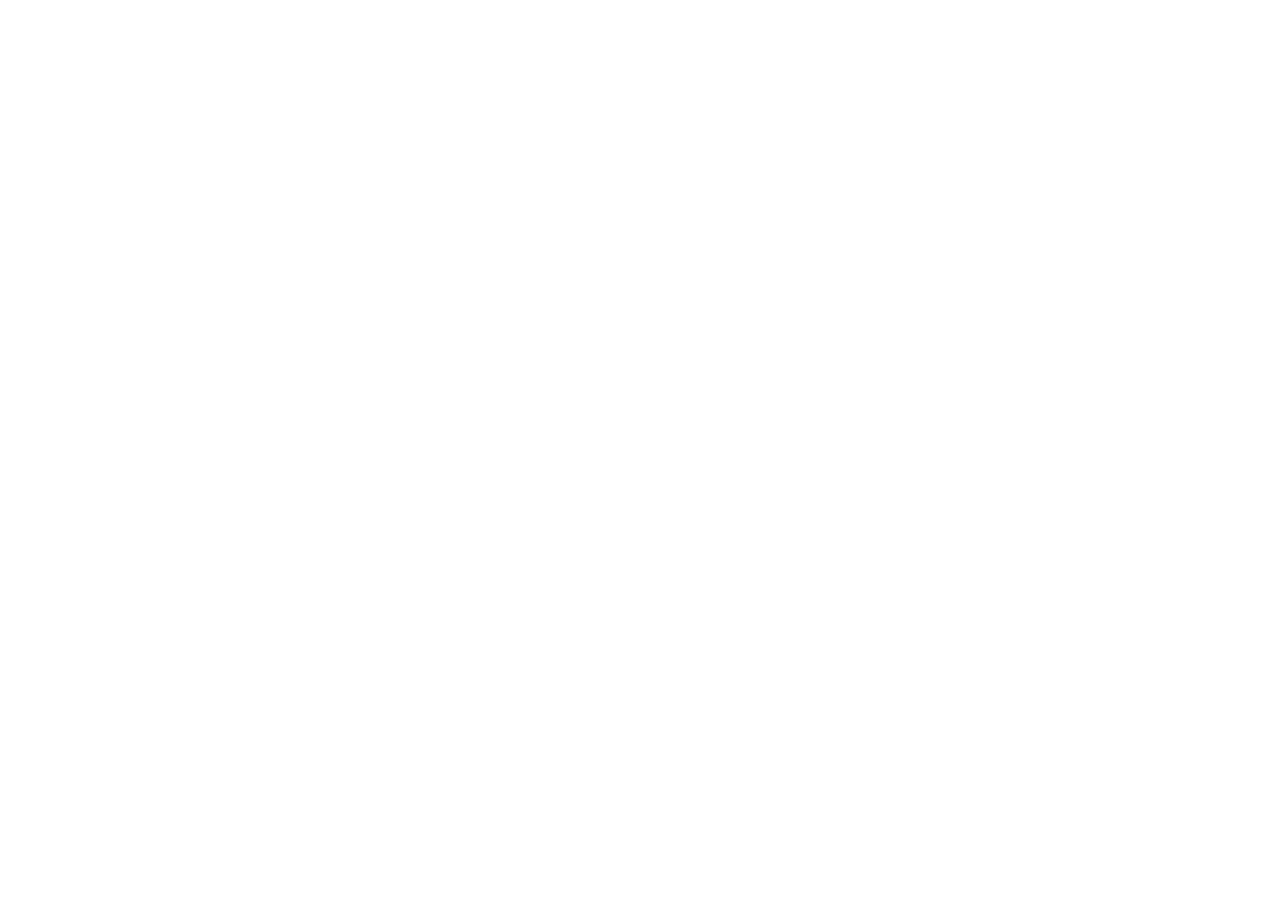
==== resume.html @ 632bc2c6 "Update resume.html" ====
<!DOCTYPE html>
<html>
  <head>
    <meta charset="utf-8">
    <title>Daniel Strong Resume</title>
  </head>
  <body>
    <iframe src="DanielStrongResume.pdf" style="width:600px; height:500px;" frameborder="0"></iframe>
  </body>
</html>
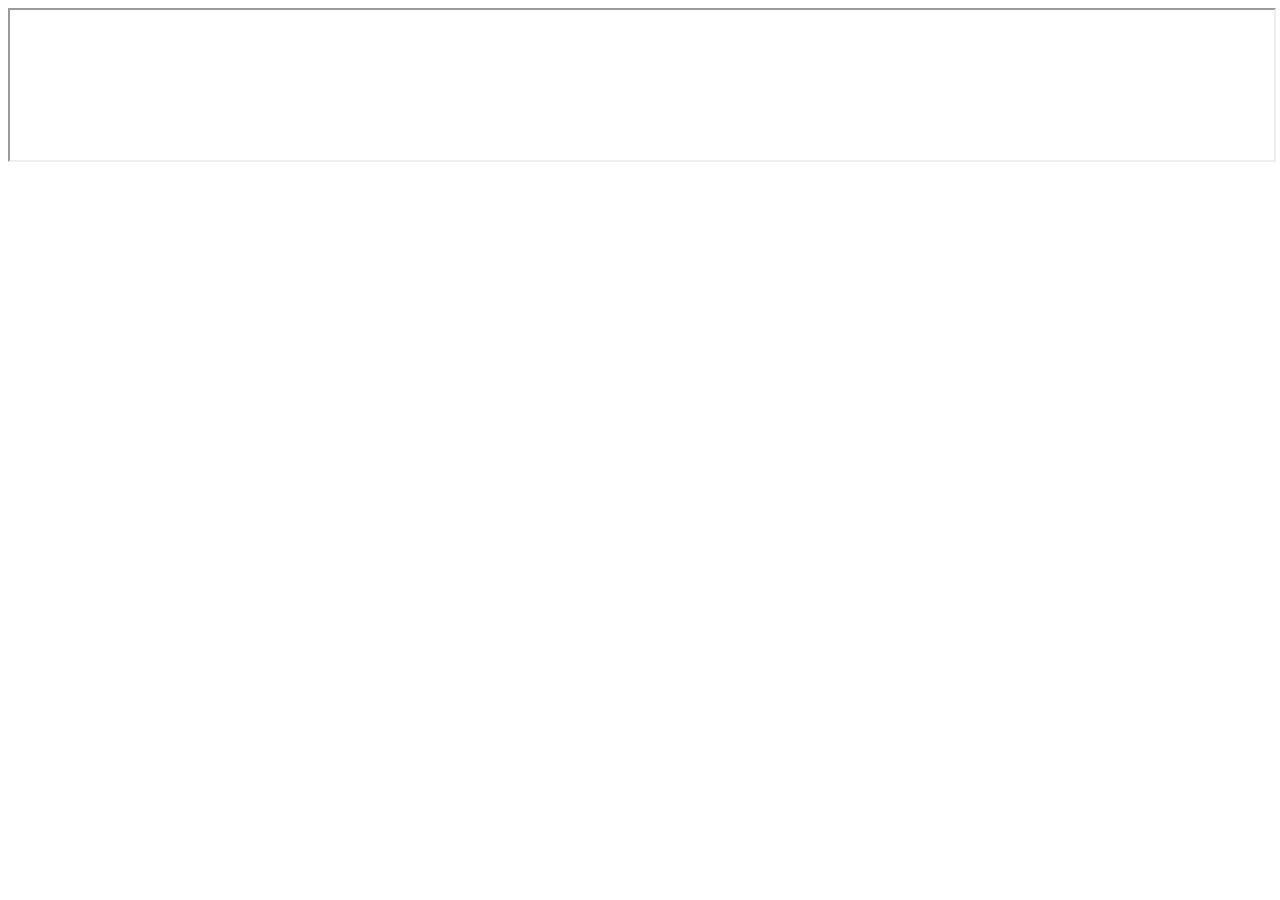
==== commit 458c10f5: "Update resume.html" ====
--- a/resume.html
+++ b/resume.html
@@ -5,6 +5,6 @@
     <title>Daniel Strong Resume</title>
   </head>
   <body>
-    <iframe src="DanielStrongResume.pdf" style="width:600px; height:500px;" frameborder="0"></iframe>
+    <iframe src="DanielStrongResume.pdf" style="width:100%; height:100%"></iframe>
   </body>
 </html>
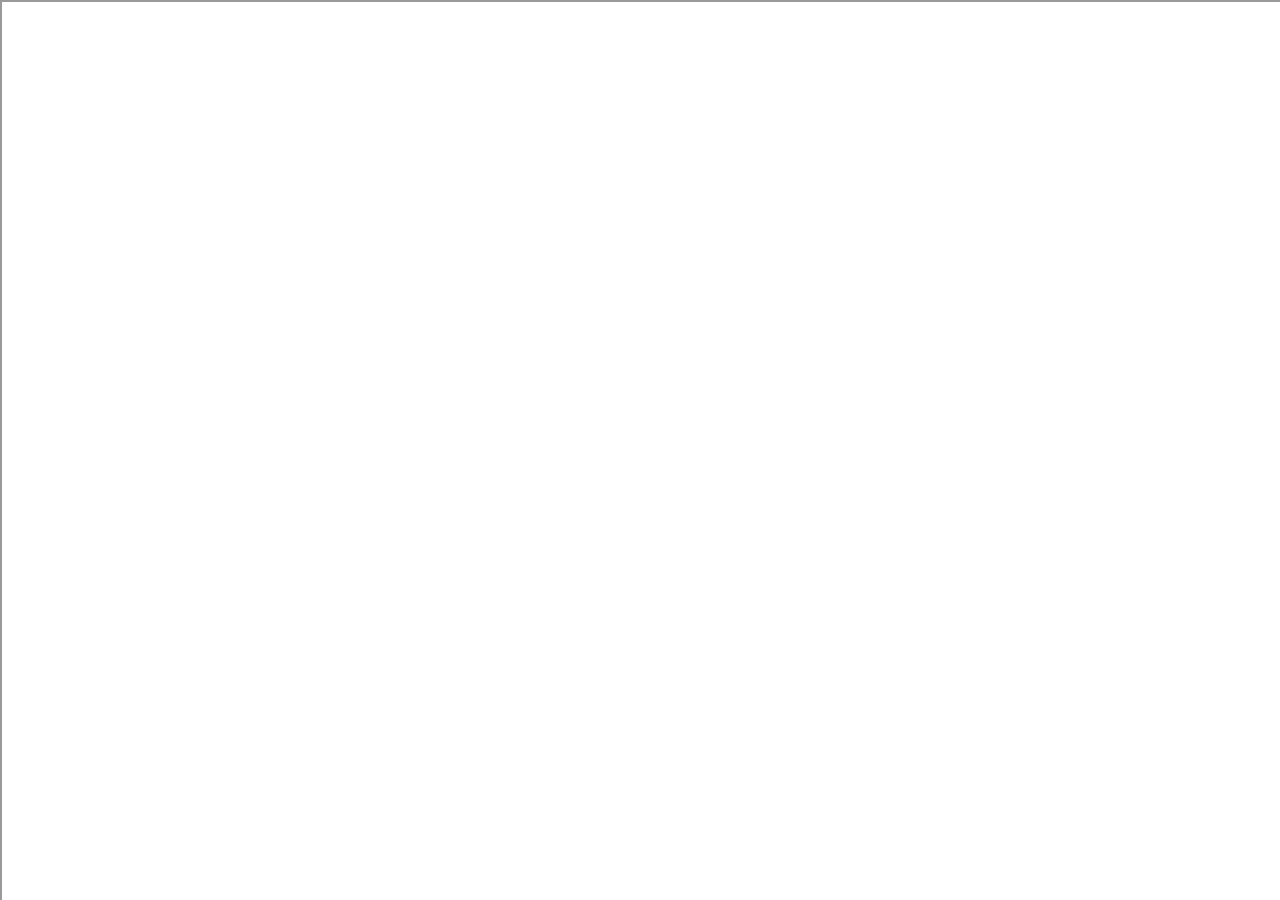
==== commit 13647063: "Update resume.html" ====
--- a/resume.html
+++ b/resume.html
@@ -5,6 +5,6 @@
     <title>Daniel Strong Resume</title>
   </head>
   <body>
-    <iframe src="DanielStrongResume.pdf" style="width:100%; height:100%"></iframe>
+    <iframe src="DanielStrongResume.pdf" style="width:100%; height:100%; position:fixed; top:0; right:0; bottom:0; left:0;"></iframe>
   </body>
 </html>
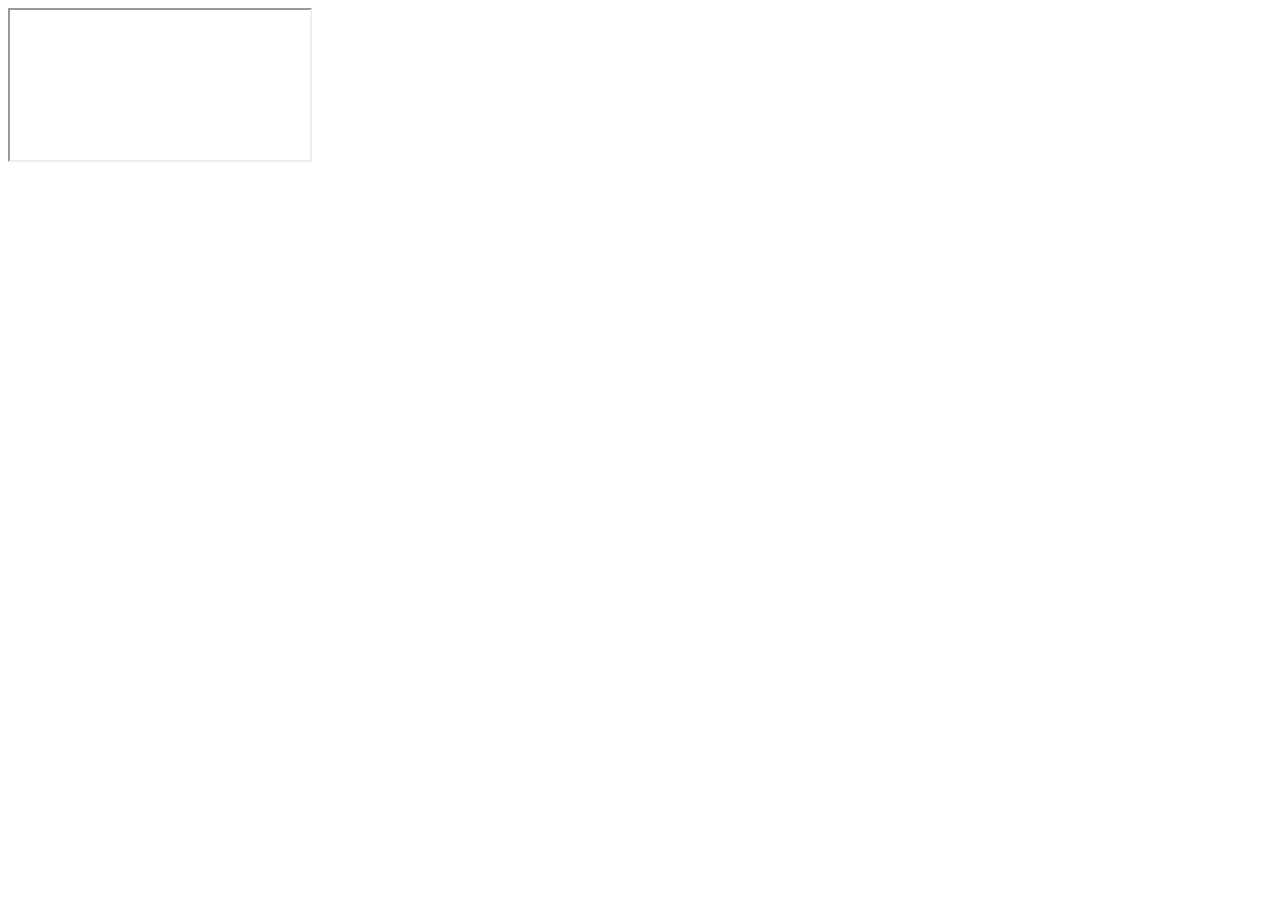
==== commit 85d6a652: "Update resume.html" ====
--- a/resume.html
+++ b/resume.html
@@ -5,6 +5,7 @@
     <title>Daniel Strong Resume</title>
   </head>
   <body>
-    <iframe src="DanielStrongResume.pdf" style="width:100%; height:100%; position:fixed; top:0; right:0; bottom:0; left:0;"></iframe>
+    <!-- <iframe src="DanielStrongResume.pdf" style="width:100%; height:100%; position:fixed; top:0; right:0; bottom:0; left:0;"></iframe> -->
+    <iframe src="https://s3-us-west-2.amazonaws.com/udacity-profiles/production/resume/223342215-acb543114c0942a45ce6bd90a89ff79f.pdf"></iframe>
   </body>
 </html>
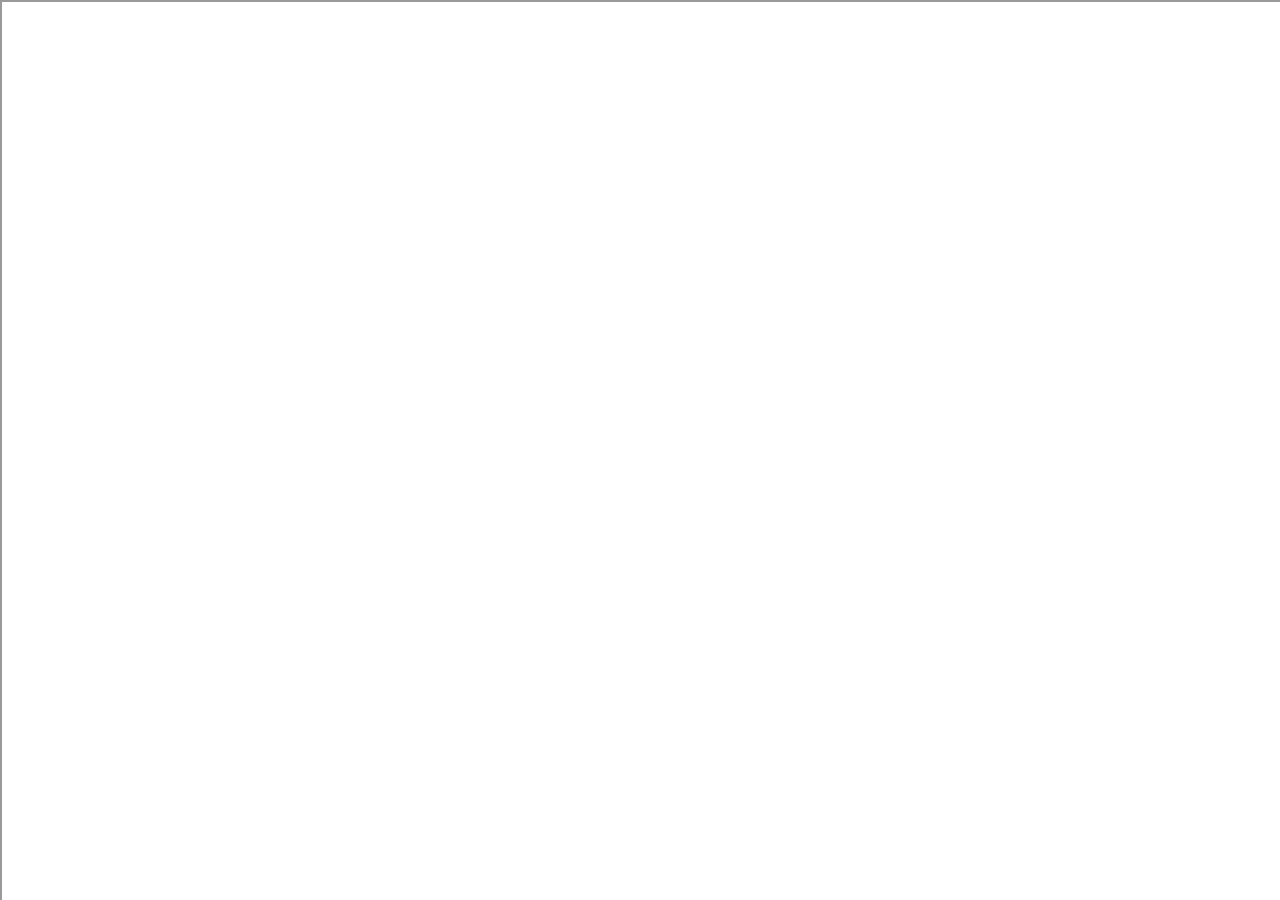
==== commit 709c846d: "Update resume.html" ====
--- a/resume.html
+++ b/resume.html
@@ -5,7 +5,7 @@
     <title>Daniel Strong Resume</title>
   </head>
   <body>
-    <!-- <iframe src="DanielStrongResume.pdf" style="width:100%; height:100%; position:fixed; top:0; right:0; bottom:0; left:0;"></iframe> -->
-    <iframe src="https://s3-us-west-2.amazonaws.com/udacity-profiles/production/resume/223342215-acb543114c0942a45ce6bd90a89ff79f.pdf"></iframe>
+    <iframe src="DanielStrongResume.pdf" style="width:100%; height:100%; position:fixed; top:0; right:0; bottom:0; left:0;"></iframe>
+    <!-- <iframe src="https://s3-us-west-2.amazonaws.com/udacity-profiles/production/resume/223342215-acb543114c0942a45ce6bd90a89ff79f.pdf"></iframe> -->
   </body>
 </html>
